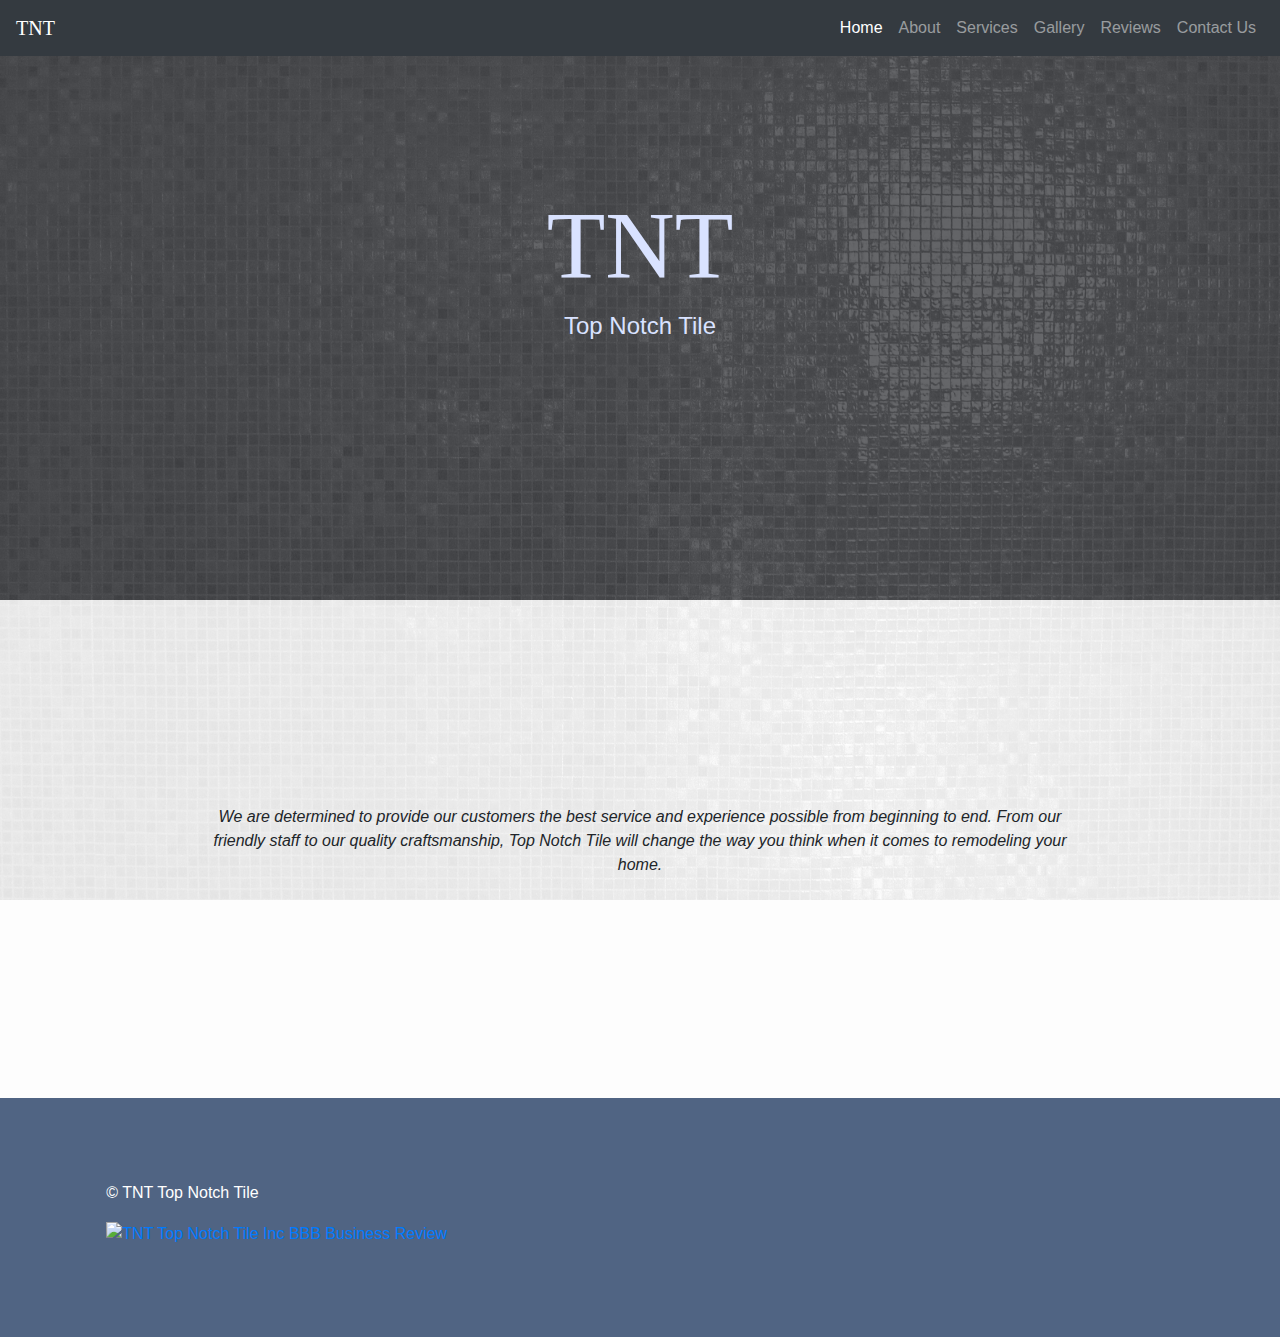
==== index.html @ 73b8e408 "Initial commit" ====
<!doctype html>
<html lang="en">

<head>
  <!-- Required meta tags -->
  <meta charset="utf-8">
  <meta name="viewport" content="width=device-width, initial-scale=1, shrink-to-fit=no">

  <!-- Bootstrap CSS -->
  <link rel="stylesheet" href="https://maxcdn.bootstrapcdn.com/bootstrap/4.0.0/css/bootstrap.min.css"
    integrity="sha384-Gn5384xqQ1aoWXA+058RXPxPg6fy4IWvTNh0E263XmFcJlSAwiGgFAW/dAiS6JXm" crossorigin="anonymous">
  <link rel="stylesheet" href="./styles/style.css">
  <title>TNT | Home</title>
</head>

<body>

  <!-- Home Page body -->

  <div class="home">
    <!-- Navbar -->
    <nav class="navbar fixed-top navbar-expand-lg navbar-dark bg-dark justify-content-between">
      <a class="navbar-brand" href="./index.html">TNT</a>
      <button class="navbar-toggler" type="button" data-toggle="collapse" data-target="#navbarText"
        aria-controls="navbarText" aria-expanded="false" aria-label="Toggle navigation">
        <span class="navbar-toggler-icon"></span>
      </button>
      <div class="collapse navbar-collapse" id="navbarText">
        <ul class="navbar-nav ml-auto">
          <li class="nav-item active">
            <a class="nav-link" href="./index.html">Home <span class="sr-only">(current)</span></a>
          </li>
          <li class="nav-item">
            <a class="nav-link" href="./pages/about/">About</a>
          </li>
          <li class="nav-item">
            <a class="nav-link" href="./pages/services/">Services</a>
          </li>
          <li class="nav-item">
            <a class="nav-link" href="./pages/gallery/">Gallery</a>
          </li>
          <li class="nav-item">
            <a class="nav-link" href="./pages/reviews/">Reviews</a>
          </li>
          <li class="nav-item">
            <a class="nav-link" href="./pages/contact/">Contact Us</a>
          </li>
        </ul>
      </div>
    </nav>

    <!-- Landing Title Page -->
    <div id="titlePage">
      <div class="container company-name">
        <h1>TNT</h1>
        <h2>Top Notch Tile</h2>
      </div>
    </div>
    <!-- About Section -->
    <div class="about">

      <p>We are determined to provide our customers the best service and experience possible from beginning to
        end. From our friendly staff to our quality craftsmanship, Top Notch Tile will change the way you think
        when it comes to remodeling your home.</p>

    </div>

    <!-- Footer -->
    <footer class="page-footer font-small blue pt-4">

      <!-- Footer Links -->
      <div class="container-fluid text-center text-md-left">

        <!-- Grid row -->
        <div class="row">

          <!-- Grid column -->
          <div class="col-md-6 mt-md-0 mt-3">

            <!-- Content -->
            <p>&copy; TNT Top Notch Tile</p>
            <a href="https://www.bbb.org/us/ca/herald/profile/ceramic-tile-contractors/tnt-top-notch-tile-inc-1156-47045059/#sealclick"
              target="_blank" rel="nofollow"><img
                src="https://seal-necal.bbb.org/seals/darkgray-seal-150-110-whitetxt-bbb-47045059.png"
                style="border: 0;" alt="TNT Top Notch Tile Inc BBB Business Review" /></a>

          </div>
          <!-- Grid column -->

          <hr class="clearfix w-100 d-md-none pb-3">

          <div class="web-stat">
            <!-- Begin Web-Stat code v 7.0 -->
            <span id="wts1980704"></span>
            <script>var wts = document.createElement('script'); wts.async = true;
              wts.src = 'https://wts.one/log7.js'; document.head.appendChild(wts);
              wts.onload = function () { wtslog7(1980704, 3); };
            </script>
            <!-- End Web-Stat code v 7.0 -->
          </div>

          <!-- Optional JavaScript -->
          <!-- jQuery first, then Popper.js, then Bootstrap JS -->
          <script src="https://code.jquery.com/jquery-3.2.1.slim.min.js"
            integrity="sha384-KJ3o2DKtIkvYIK3UENzmM7KCkRr/rE9/Qpg6aAZGJwFDMVNA/GpGFF93hXpG5KkN"
            crossorigin="anonymous"></script>
          <script src="https://cdnjs.cloudflare.com/ajax/libs/popper.js/1.12.9/umd/popper.min.js"
            integrity="sha384-ApNbgh9B+Y1QKtv3Rn7W3mgPxhU9K/ScQsAP7hUibX39j7fakFPskvXusvfa0b4Q"
            crossorigin="anonymous"></script>
          <script src="https://maxcdn.bootstrapcdn.com/bootstrap/4.0.0/js/bootstrap.min.js"
            integrity="sha384-JZR6Spejh4U02d8jOt6vLEHfe/JQGiRRSQQxSfFWpi1MquVdAyjUar5+76PVCmYl"
            crossorigin="anonymous"></script>
</body>

</html>
---- styles/style.css ----
.selector-for-some-widget {
    box-sizing: content-box;
  }

body {
  margin: 0;
  padding: 0;
  background: #eee;
}

.navbar-brand {
  font-family: "Cinzel", serif;
}
  
.navbar-nav {
  float: right;
}

p,
li {
  font-size: 16px;
}
  
.container {
  margin-top: 3%;
  margin-bottom: 5%;
}
  
.home {
  background: url("../images/tile-min.jpeg");
  background-attachment: fixed;
  background-repeat: no-repeat;
  background-size: 100% 100%;
}
  
  
#titlePage {
  padding-top: 150px;
  text-align: center;
  height: 600px;
  text-align: center;
  color: rgb(217, 226, 255);
  background: rgba(73, 74, 77, 0.829);
}
  
.company-name h1 {
  font-size: 6.0em;
  font-family: "Cinzel", serif;
}

.company-name h2 {
  font-size: 1.5em;
}
  
.about {
  margin: 0;
  width: 100%;
  background: rgba(255, 255, 255, 0.89);
  padding: 16%;
}
  
.about p {
  text-align: center;
  font-size: 1em;
  font-style: italic;
}
  
footer {
  padding: 2rem;
  color: white;
  background: rgb(80, 100, 131);
}
  
.footer a {
  color: white;
}
  
a:hover,
a:focus {
  text-decoration: none;
  color: rgb(202, 202, 202);
}
  
  .footer ul {
    list-style-type: none;
  }
  
.contact-page {
  padding: 5%;
  text-align: center;
}
  
address {
  font-size: 16px;
}
  
.border {
  border-bottom: 1px solid lightgray;
  width: 100%;
}
  
.img-responsive {
  display: block;
  margin: 0 auto;
  width: 95%;
  border-radius: 5px;
  }
  
  .row {
    padding: 5%;
    width: 100%;
  }
  
  .services-list {
    padding-bottom: 4%;
    text-align: center;
  }
  
  .services-list span {
    font-style: italic;
    font-size: 1.3em;
    padding-right: 3%;
    color: #8f8f8f;
  }
  
  
  @media (max-width: 400px) {
    .btn.filter {
      padding-left: 1.1rem;
      padding-right: 1.1rem;
    }
  }

  
  .web-stat {
    display: none;
  }

  .gallery {
    background-color:#1d1d1d !important;
    font-family: "Asap", sans-serif;
    color:#989898;
    margin:10px;
    font-size:16px;
  }

  .gallery-title {
    text-align: center;
    color: rgb(161, 161, 161);
    font-style: italic;
    font-size: 50px;
}
  
  #demo {
    height:100%;
    position:relative;
    overflow:hidden;
  }
  
  
  .green{
    background-color:#6fb936;
  }
          .thumb{
              margin-bottom: 30px;
          }
          
          .page-top{
              margin-top:85px;
          }
  
     
img.zoom {
      width: 100%;
      height: 200px;
      border-radius:5px;
      object-fit:cover;
      -webkit-transition: all .3s ease-in-out;
      -moz-transition: all .3s ease-in-out;
      -o-transition: all .3s ease-in-out;
      -ms-transition: all .3s ease-in-out;
  }
          
   
.transition:hover {
      opacity: 0.7;
      -webkit-transform: scale(1.0); 
      -moz-transform: scale(1.0);
      -o-transform: scale(1.0);
      transform: scale(1.0);
  }

.transition img:hover {
        opacity: 1;
        -webkit-transform: scale(1.2); 
        -moz-transform: scale(1.2);
        -o-transform: scale(1.2);
        transform: scale(1.2);
  }

  @media (max-width: 400px) {
    .btn.filter {
    padding-left: 1.1rem;
    padding-right: 1.1rem;
    }
    }
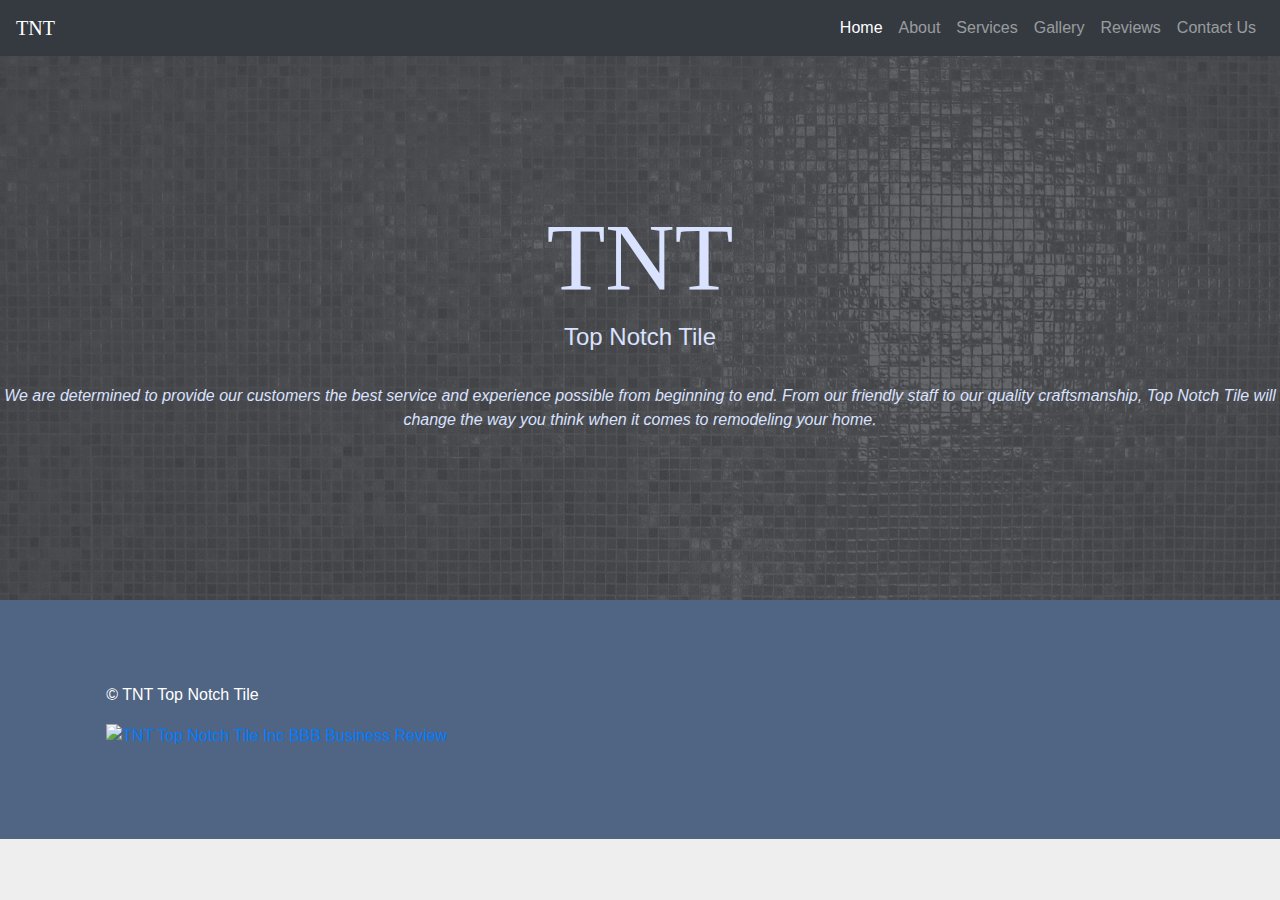
==== commit d5fd63e4: "Fix responsiveness" ====
--- a/index.html
+++ b/index.html
@@ -55,14 +55,12 @@
         <h1>TNT</h1>
         <h2>Top Notch Tile</h2>
       </div>
-    </div>
-    <!-- About Section -->
-    <div class="about">
-
-      <p>We are determined to provide our customers the best service and experience possible from beginning to
-        end. From our friendly staff to our quality craftsmanship, Top Notch Tile will change the way you think
-        when it comes to remodeling your home.</p>
-
+      <br />
+      <div class="description">
+        <p>We are determined to provide our customers the best service and experience possible from beginning to
+          end. From our friendly staff to our quality craftsmanship, Top Notch Tile will change the way you think
+          when it comes to remodeling your home.</p>
+      </div>
     </div>
 
     <!-- Footer -->
--- a/styles/style.css
+++ b/styles/style.css
@@ -3,7 +3,7 @@
   }
 
 body {
-  margin: 0;
+  margin-top: 100px;
   padding: 0;
   background: #eee;
 }
@@ -21,11 +21,6 @@
   font-size: 16px;
 }
   
-.container {
-  margin-top: 3%;
-  margin-bottom: 5%;
-}
-  
 .home {
   background: url("../images/tile-min.jpeg");
   background-attachment: fixed;
@@ -35,7 +30,8 @@
   
   
 #titlePage {
-  padding-top: 150px;
+  margin-top: -100px;
+  padding-top: 200px;
   text-align: center;
   height: 600px;
   text-align: center;
@@ -51,17 +47,8 @@
 .company-name h2 {
   font-size: 1.5em;
 }
-  
-.about {
-  margin: 0;
-  width: 100%;
-  background: rgba(255, 255, 255, 0.89);
-  padding: 16%;
-}
-  
-.about p {
-  text-align: center;
-  font-size: 1em;
+
+.description {
   font-style: italic;
 }
   
@@ -125,12 +112,15 @@
   
   
   @media (max-width: 400px) {
-    .btn.filter {
+    .btn.filter-button {
       padding-left: 1.1rem;
       padding-right: 1.1rem;
     }
   }
 
+  button {
+    margin-bottom: 1.2rem;
+  }
   
   .web-stat {
     display: none;
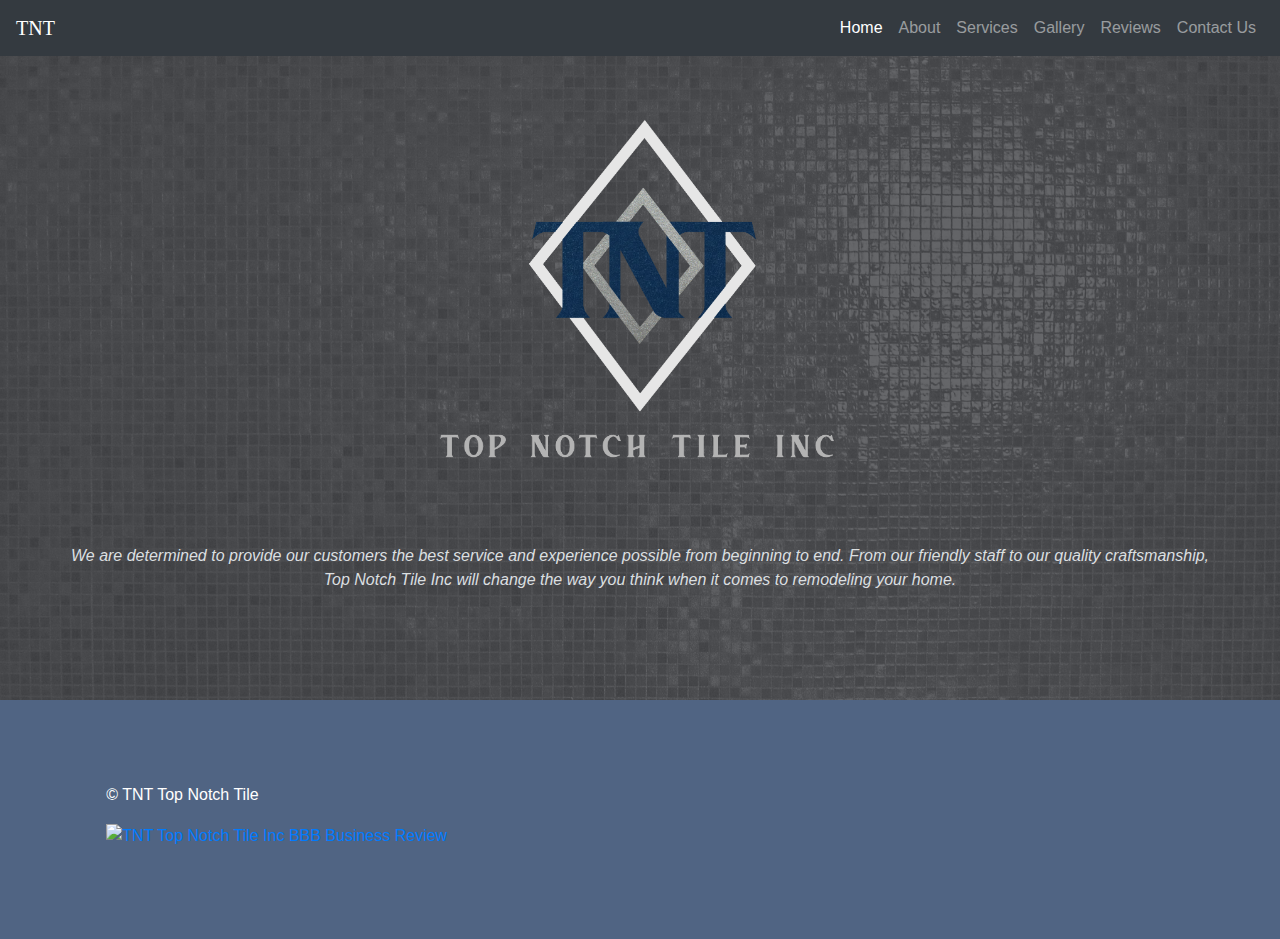
==== commit 58b11515: "Add homepage logo" ====
--- a/index.html
+++ b/index.html
@@ -52,13 +52,12 @@
     <!-- Landing Title Page -->
     <div id="titlePage">
       <div class="container company-name">
-        <h1>TNT</h1>
-        <h2>Top Notch Tile</h2>
+          <img class="img-responsive" src="./images/tnt inc blk inverted official.png" alt="TNT Logo" />
       </div>
       <br />
       <div class="description">
         <p>We are determined to provide our customers the best service and experience possible from beginning to
-          end. From our friendly staff to our quality craftsmanship, Top Notch Tile will change the way you think
+          end. From our friendly staff to our quality craftsmanship, Top Notch Tile Inc will change the way you think
           when it comes to remodeling your home.</p>
       </div>
     </div>
--- a/styles/style.css
+++ b/styles/style.css
@@ -31,25 +31,23 @@
   
 #titlePage {
   margin-top: -100px;
-  padding-top: 200px;
+  padding-top: 120px;
   text-align: center;
-  height: 600px;
+  height: 700px;
   text-align: center;
-  color: rgb(217, 226, 255);
+  color: rgb(219, 223, 224);
   background: rgba(73, 74, 77, 0.829);
 }
   
-.company-name h1 {
-  font-size: 6.0em;
-  font-family: "Cinzel", serif;
-}
-
-.company-name h2 {
-  font-size: 1.5em;
+.company-name img {
+  height: 400px;
+  width: 400px;
 }
 
 .description {
   font-style: italic;
+  padding-left: 5%;
+  padding-right: 5%;
 }
   
 footer {
@@ -195,3 +193,7 @@
     }
     }
 
+.filter-bar {
+  display: block;
+  text-align: center;
+}